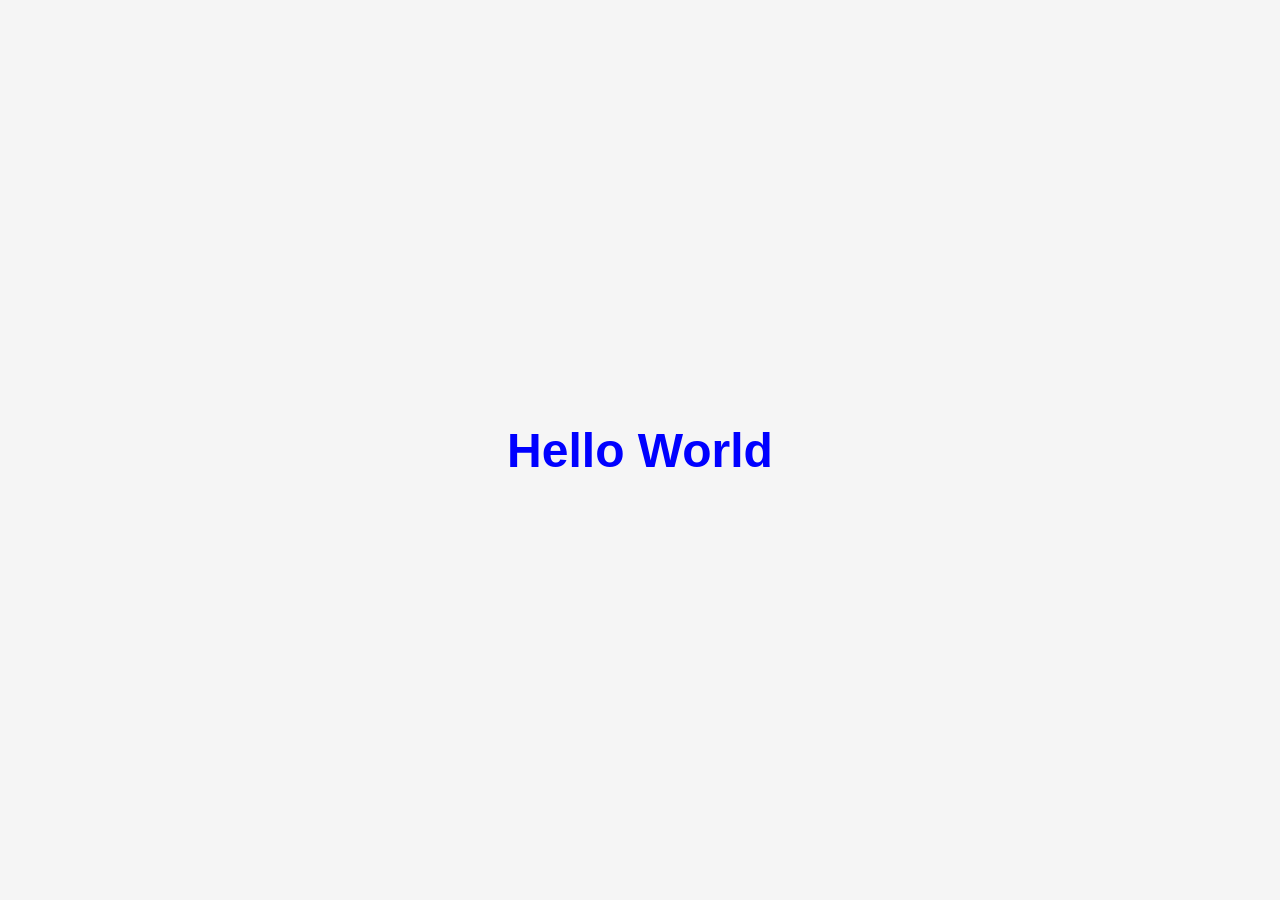
==== index.html @ 0b2f7dbd "Initial commit: Hello World page" ====
<!DOCTYPE html>
<html lang="en">
<head>
    <meta charset="UTF-8">
    <meta name="viewport" content="width=device-width, initial-scale=1.0">
    <title>Hello World</title>
    <style>
        * {
            margin: 0;
            padding: 0;
            box-sizing: border-box;
        }
        body {
            display: flex;
            justify-content: center;
            align-items: center;
            min-height: 100vh;
            font-family: Arial, sans-serif;
            background-color: #f5f5f5;
        }
        h1 {
            color: blue;
            font-size: 3rem;
        }
    </style>
</head>
<body>
    <h1>Hello World</h1>
</body>
</html>
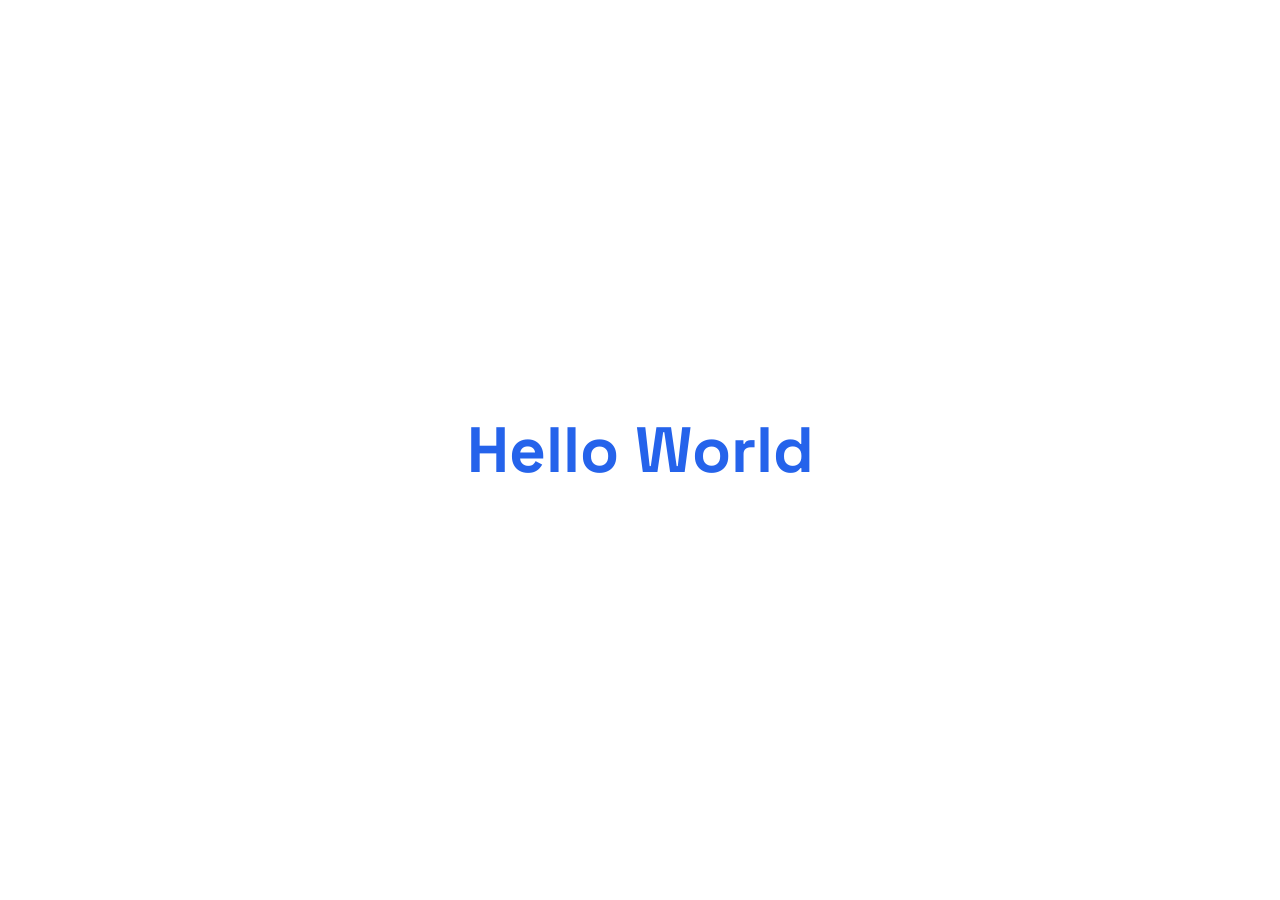
==== commit 79ecb849: "feat: US-001 - Hello World Page" ====
--- a/index.html
+++ b/index.html
@@ -4,23 +4,49 @@
     <meta charset="UTF-8">
     <meta name="viewport" content="width=device-width, initial-scale=1.0">
     <title>Hello World</title>
+    <link href="https://fonts.googleapis.com/css2?family=Space+Grotesk:wght@300;400;500;600;700&family=DM+Sans:wght@400;500;700&display=swap" rel="stylesheet">
     <style>
+        :root {
+            /* Colors */
+            --color-primary: #0066ff;
+            --color-background-light: #ffffff;
+            --color-background-dark: #0f1723;
+            --color-text-main: #101418;
+            --color-text-secondary: #5e718d;
+            --color-border-light: #f0f2f5;
+            
+            /* Typography */
+            --font-display: 'Space Grotesk', sans-serif;
+            --font-body: 'DM Sans', sans-serif;
+            
+            /* Border Radius */
+            --radius-default: 0.25rem;
+            --radius-lg: 0.5rem;
+            --radius-xl: 0.75rem;
+            --radius-full: 9999px;
+        }
+
         * {
             margin: 0;
             padding: 0;
             box-sizing: border-box;
         }
+
         body {
+            font-family: var(--font-body);
+            background-color: var(--color-background-light);
+            min-height: 100vh;
             display: flex;
+            align-items: center;
             justify-content: center;
-            align-items: center;
-            min-height: 100vh;
-            font-family: Arial, sans-serif;
-            background-color: #f5f5f5;
         }
+
         h1 {
-            color: blue;
-            font-size: 3rem;
+            font-family: var(--font-display);
+            font-size: 4rem;
+            font-weight: 700;
+            color: #2563eb;
+            text-align: center;
         }
     </style>
 </head>
